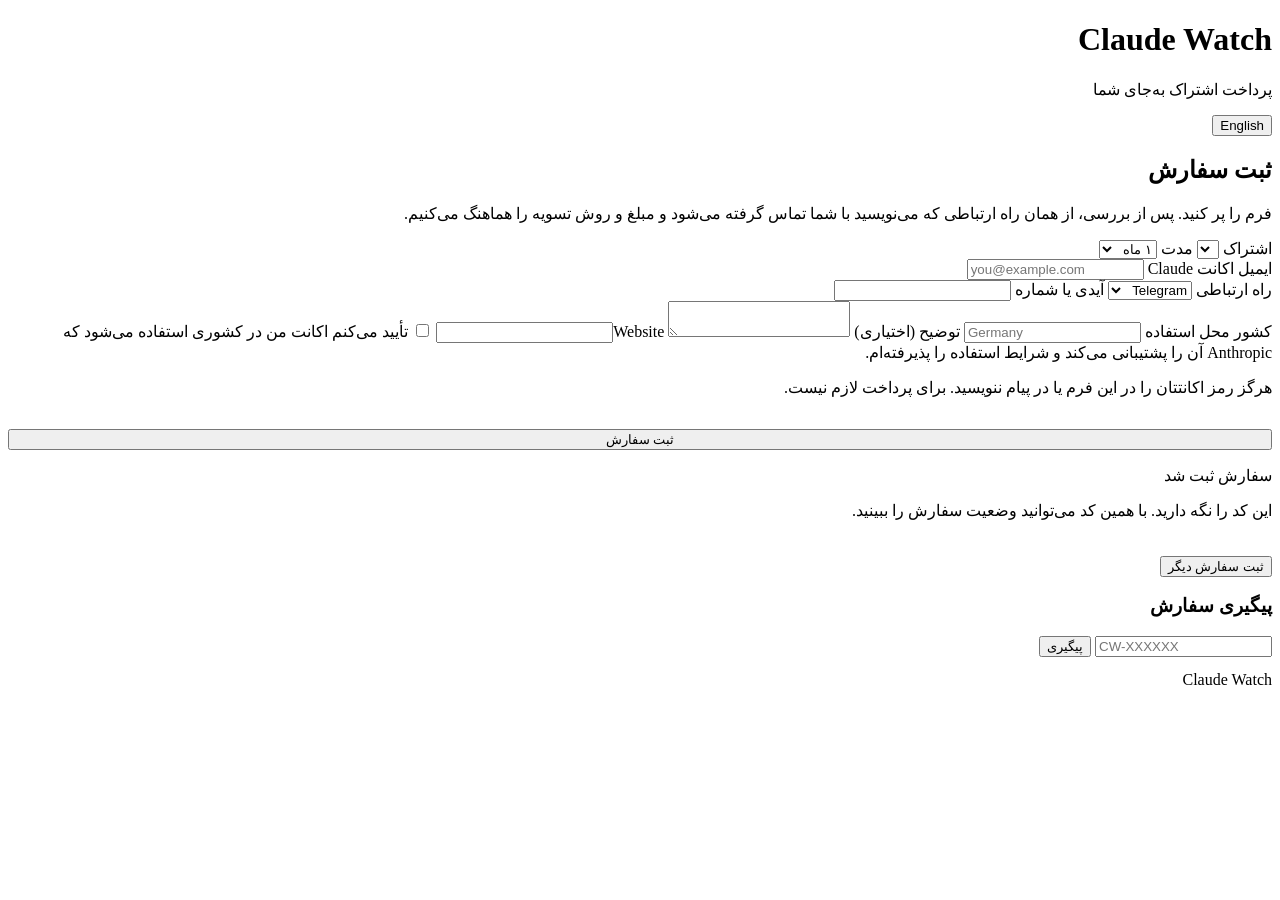
==== server/wwwroot/index.html @ 07ffa844 "Claude Watch: guard, buy section, and the orders service The desktop guard (VPN + time zone + firewa" ====
<!doctype html>
<html lang="fa" dir="rtl">
<head>
<meta charset="utf-8">
<meta name="viewport" content="width=device-width, initial-scale=1">
<meta name="robots" content="noindex, nofollow">
<title>ثبت سفارش</title>
<link rel="stylesheet" href="/style.css">
<link rel="icon" href="data:image/svg+xml,<svg xmlns='http://www.w3.org/2000/svg' viewBox='0 0 32 32'><circle cx='16' cy='16' r='11' fill='none' stroke='%23d97757' stroke-width='4'/><circle cx='16' cy='16' r='4' fill='%23eeeae2'/></svg>">
</head>
<body>
<div class="wrap">

  <header class="top">
    <div class="mark"><i></i></div>
    <div>
      <h1 id="brand">Claude Watch</h1>
      <p data-t="tagline">پرداخت اشتراک به‌جای شما</p>
    </div>
    <div class="spacer"></div>
    <button class="ghost" id="lang">English</button>
  </header>

  <div id="notice" class="banner warn hidden"></div>

  <!-- ============================ order form ============================ -->
  <section id="formCard" class="card">
    <h2 class="section" data-t="formTitle">ثبت سفارش</h2>
    <p class="hint" data-t="formIntro">
      فرم را پر کنید. پس از بررسی، از همان راه ارتباطی که می‌نویسید با شما تماس گرفته می‌شود و مبلغ و روش تسویه را هماهنگ می‌کنیم.
    </p>

    <div class="divider"></div>

    <form id="orderForm" autocomplete="off">
      <div class="row">
        <label class="field">
          <span data-t="plan">اشتراک</span>
          <select id="plan" required></select>
        </label>
        <label class="field">
          <span data-t="months">مدت</span>
          <select id="months">
            <option value="1">۱ ماه</option>
            <option value="3">۳ ماه</option>
            <option value="6">۶ ماه</option>
            <option value="12">۱۲ ماه</option>
          </select>
        </label>
      </div>

      <label class="field">
        <span data-t="email">ایمیل اکانت Claude</span>
        <input type="email" id="email" required placeholder="you@example.com" dir="ltr">
      </label>

      <div class="row">
        <label class="field">
          <span data-t="contactKind">راه ارتباطی</span>
          <select id="contactKind">
            <option value="telegram">Telegram</option>
            <option value="whatsapp">WhatsApp</option>
            <option value="email">Email</option>
            <option value="phone" data-t="optPhone">تلفن</option>
          </select>
        </label>
        <label class="field">
          <span data-t="contact">آیدی یا شماره</span>
          <input type="text" id="contact" required dir="ltr">
        </label>
      </div>

      <label class="field">
        <span data-t="country">کشور محل استفاده</span>
        <input type="text" id="country" placeholder="Germany" dir="ltr">
      </label>

      <label class="field">
        <span data-t="noteLabel">توضیح (اختیاری)</span>
        <textarea id="note" maxlength="1000"></textarea>
      </label>

      <label class="hp"><span>Website</span><input type="text" id="website" tabindex="-1"></label>

      <label class="check">
        <input type="checkbox" id="eligible" required>
        <span data-t="eligibleText">
          تأیید می‌کنم اکانت من در کشوری استفاده می‌شود که Anthropic آن را پشتیبانی می‌کند و شرایط استفاده را پذیرفته‌ام.
        </span>
      </label>

      <p class="note" data-t="passwordWarning">هرگز رمز اکانتتان را در این فرم یا در پیام ننویسید. برای پرداخت لازم نیست.</p>

      <div id="formError" class="banner bad hidden" style="margin-top:14px"></div>

      <button type="submit" class="primary" id="submit" style="margin-top:16px; width:100%">
        <span data-t="submit">ثبت سفارش</span>
      </button>
    </form>
  </section>

  <!-- ============================== result ============================== -->
  <section id="doneCard" class="card hidden">
    <div class="result">
      <p class="hint" data-t="doneTitle">سفارش ثبت شد</p>
      <div class="big code" id="doneCode"></div>
      <p class="hint" data-t="doneBody">
        این کد را نگه دارید. با همین کد می‌توانید وضعیت سفارش را ببینید.
      </p>
      <div id="doneContact" style="margin-top:16px"></div>
      <button class="secondary small" id="again" style="margin-top:20px" data-t="again">ثبت سفارش دیگر</button>
    </div>
  </section>

  <!-- =============================== track ============================== -->
  <section class="card tight">
    <h3 data-t="trackTitle">پیگیری سفارش</h3>
    <div class="row" style="margin-top:10px">
      <input type="text" id="trackCode" placeholder="CW-XXXXXX" dir="ltr" style="text-transform:uppercase">
      <button class="secondary" id="trackBtn" style="flex:0 0 auto" data-t="trackBtn">پیگیری</button>
    </div>
    <div id="trackResult" style="margin-top:14px"></div>
  </section>

  <footer class="foot">
    <span id="footBrand">Claude Watch</span>
  </footer>
</div>

<script src="/app.js"></script>
</body>
</html>
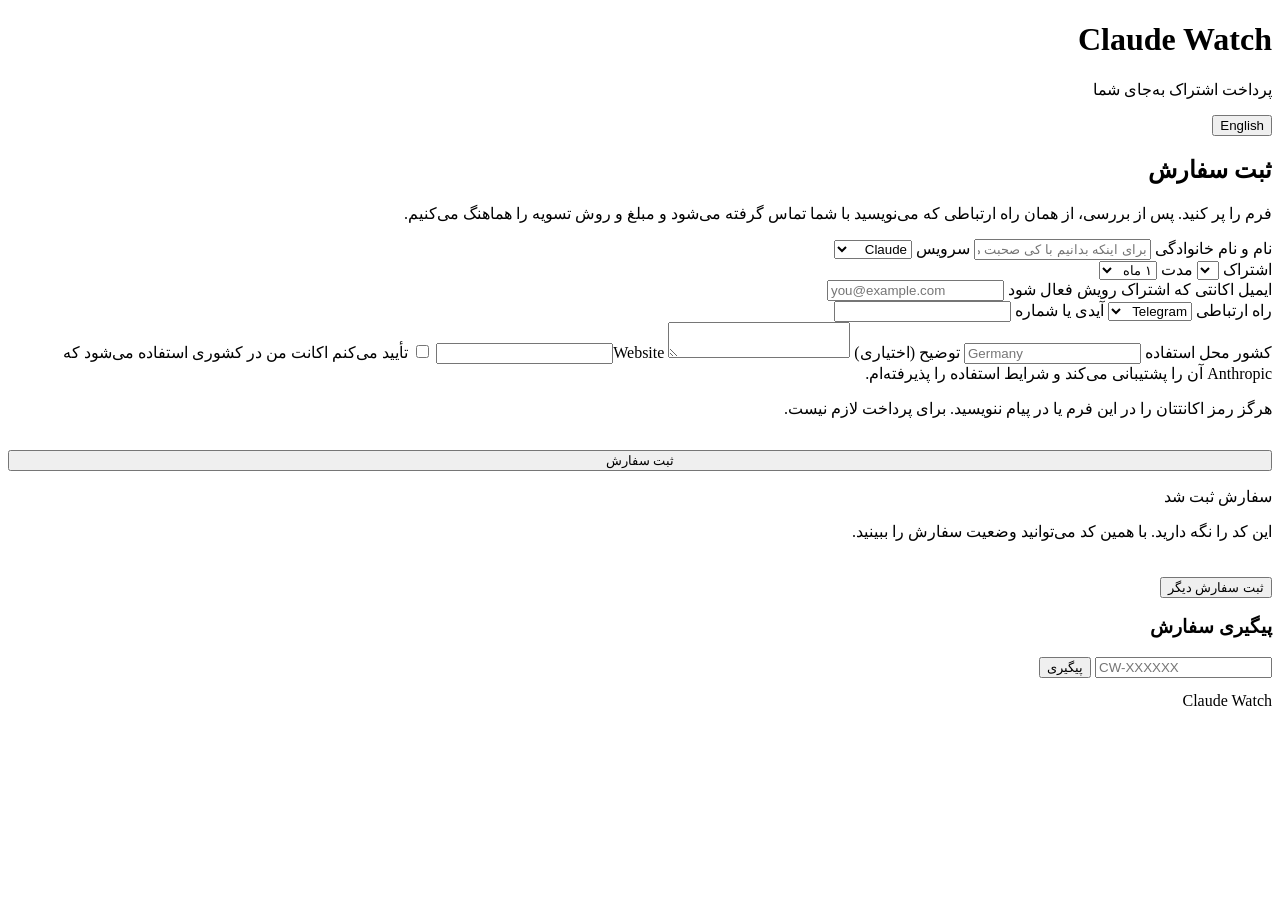
==== commit 49ab6291: "Licence keys, and full customer details on orders Keys bind to the first machine that activates them" ====
--- a/server/wwwroot/index.html
+++ b/server/wwwroot/index.html
@@ -33,6 +33,19 @@
     <div class="divider"></div>
 
     <form id="orderForm" autocomplete="off">
+      <label class="field">
+        <span data-t="fullName">نام و نام خانوادگی</span>
+        <input type="text" id="fullName" required placeholder="برای اینکه بدانیم با کی صحبت می‌کنیم">
+      </label>
+
+      <label class="field">
+        <span data-t="service">سرویس</span>
+        <select id="service">
+          <option value="claude">Claude</option>
+          <option value="chatgpt">ChatGPT</option>
+        </select>
+      </label>
+
       <div class="row">
         <label class="field">
           <span data-t="plan">اشتراک</span>
@@ -50,7 +63,7 @@
       </div>
 
       <label class="field">
-        <span data-t="email">ایمیل اکانت Claude</span>
+        <span data-t="email">ایمیل اکانتی که اشتراک رویش فعال شود</span>
         <input type="email" id="email" required placeholder="you@example.com" dir="ltr">
       </label>
 
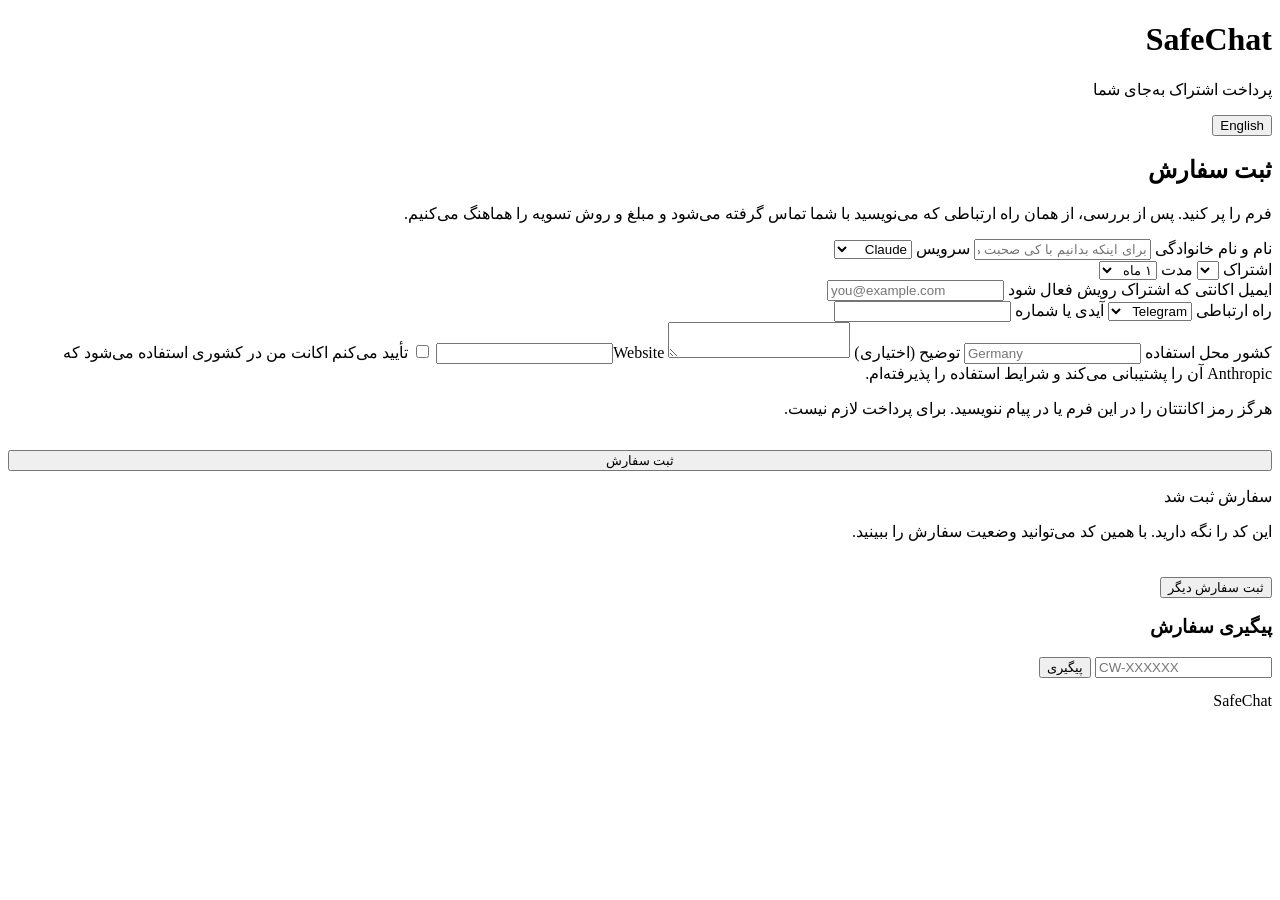
==== commit 58622da0: "SafeChat: two services, licence keys, and a first-run wizard Renamed to SafeChat. The visible name, " ====
--- a/server/wwwroot/index.html
+++ b/server/wwwroot/index.html
@@ -14,7 +14,7 @@
   <header class="top">
     <div class="mark"><i></i></div>
     <div>
-      <h1 id="brand">Claude Watch</h1>
+      <h1 id="brand">SafeChat</h1>
       <p data-t="tagline">پرداخت اشتراک به‌جای شما</p>
     </div>
     <div class="spacer"></div>
@@ -136,7 +136,7 @@
   </section>
 
   <footer class="foot">
-    <span id="footBrand">Claude Watch</span>
+    <span id="footBrand">SafeChat</span>
   </footer>
 </div>
 
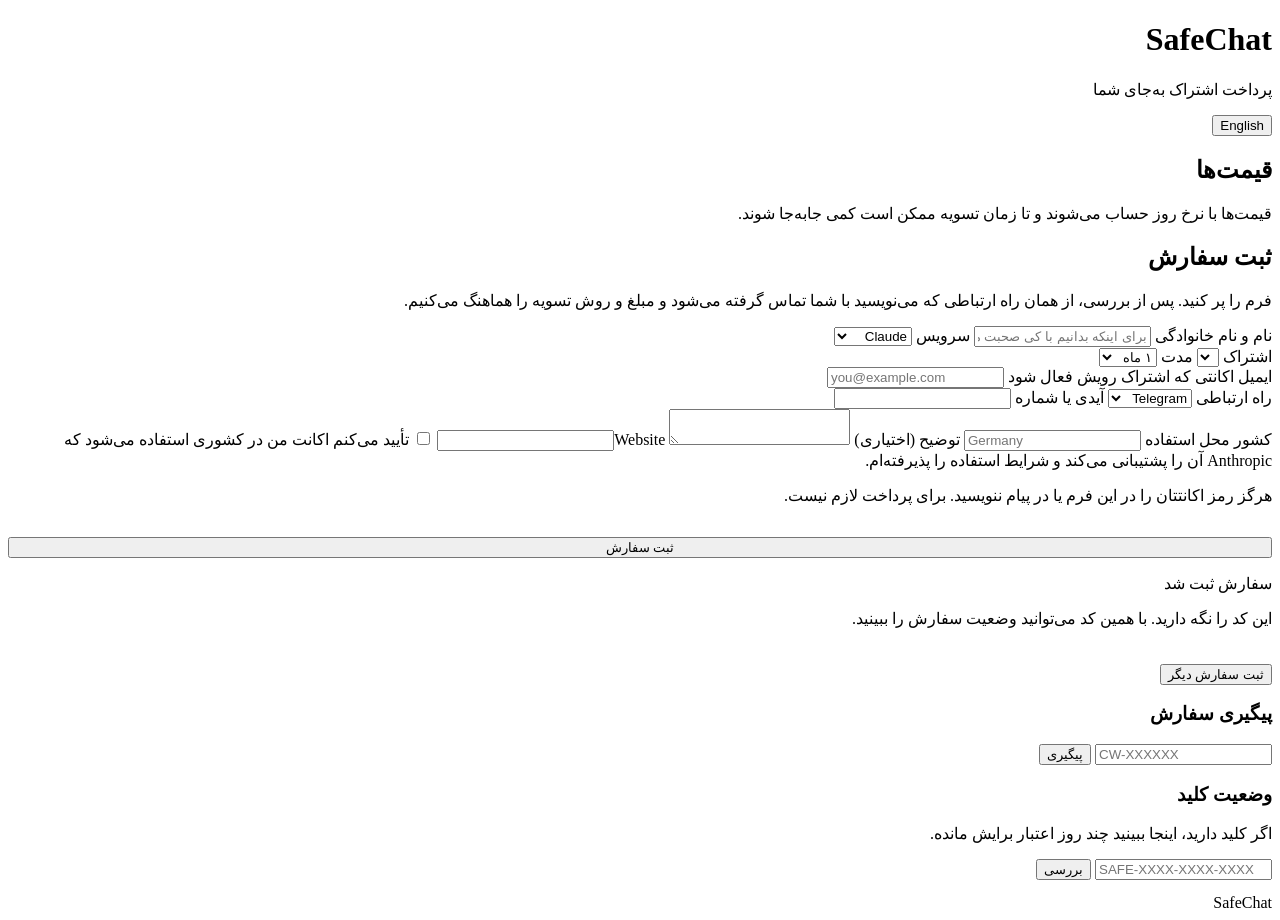
==== commit b5a5dc92: "A dashboard for the panel, and a day's tally for the app Server and panel  - A home tab: five counts" ====
--- a/server/wwwroot/index.html
+++ b/server/wwwroot/index.html
@@ -22,6 +22,14 @@
   </header>
 
   <div id="notice" class="banner warn hidden"></div>
+
+  <!-- ============================== prices ============================== -->
+  <section id="priceCard" class="card hidden">
+    <h2 class="section" data-t="priceTitle">قیمت‌ها</h2>
+    <p class="hint" data-t="priceIntro">قیمت‌ها با نرخ روز حساب می‌شوند و تا زمان تسویه ممکن است کمی جابه‌جا شوند.</p>
+    <div class="plans" id="planCards"></div>
+    <p class="note" id="priceUpdated"></p>
+  </section>
 
   <!-- ============================ order form ============================ -->
   <section id="formCard" class="card">
@@ -61,6 +69,9 @@
           </select>
         </label>
       </div>
+
+      <!-- What this choice costs, before the form is sent rather than after. -->
+      <div class="quote hidden" id="quote"></div>
 
       <label class="field">
         <span data-t="email">ایمیل اکانتی که اشتراک رویش فعال شود</span>
@@ -135,6 +146,17 @@
     <div id="trackResult" style="margin-top:14px"></div>
   </section>
 
+  <!-- ============================= key check ============================ -->
+  <section class="card tight">
+    <h3 data-t="keyTitle">وضعیت کلید</h3>
+    <p class="hint" data-t="keyIntro">اگر کلید دارید، اینجا ببینید چند روز اعتبار برایش مانده.</p>
+    <div class="row" style="margin-top:10px">
+      <input type="text" id="keyCode" placeholder="SAFE-XXXX-XXXX-XXXX" dir="ltr" style="text-transform:uppercase">
+      <button class="secondary" id="keyBtn" style="flex:0 0 auto" data-t="keyBtn">بررسی</button>
+    </div>
+    <div id="keyResult" style="margin-top:14px"></div>
+  </section>
+
   <footer class="foot">
     <span id="footBrand">SafeChat</span>
   </footer>
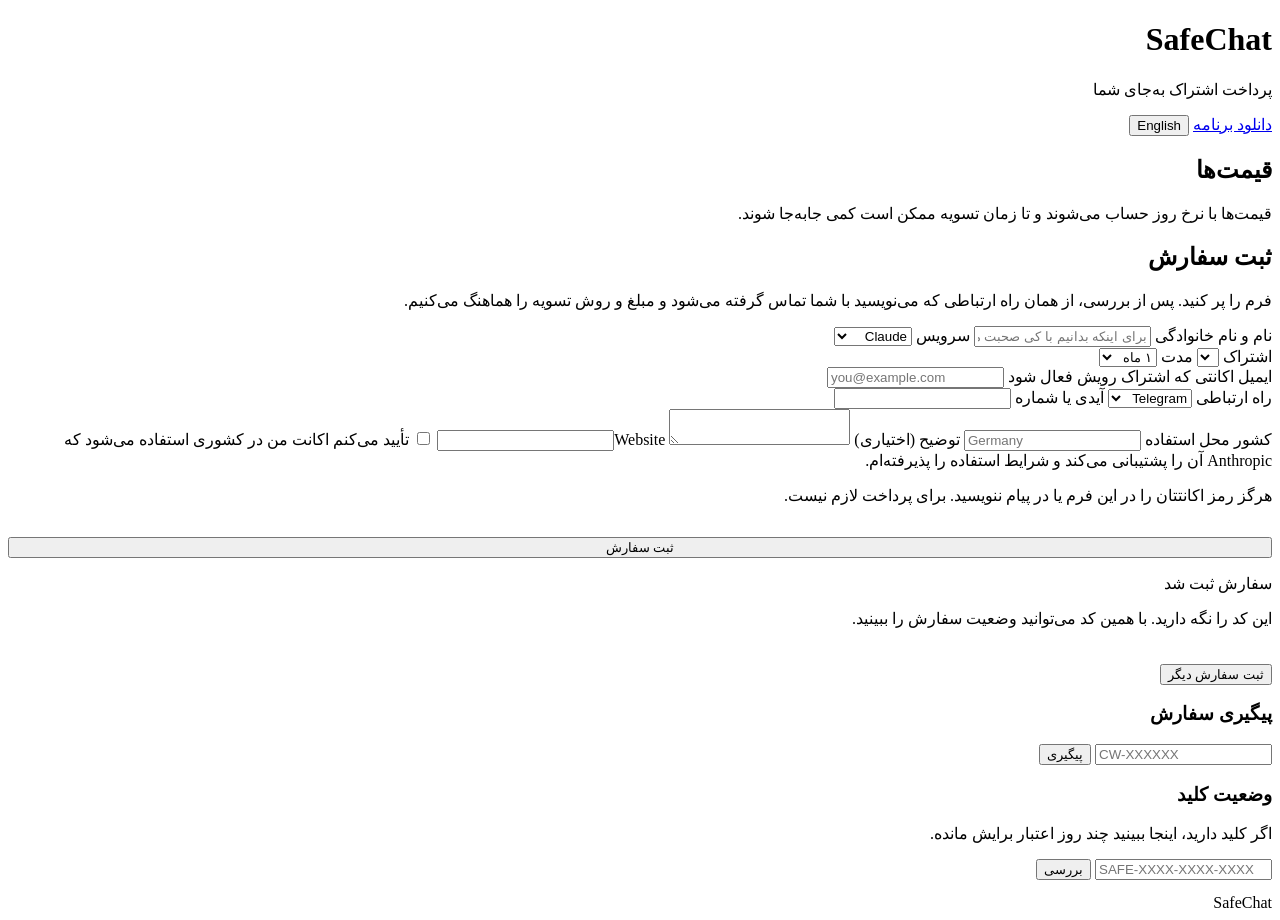
==== commit 49ea23d3: "An installer, and updates that arrive on their own The app ships as one SafeChat-Setup-x.y.z.exe bui" ====
--- a/server/wwwroot/index.html
+++ b/server/wwwroot/index.html
@@ -18,6 +18,7 @@
       <p data-t="tagline">پرداخت اشتراک به‌جای شما</p>
     </div>
     <div class="spacer"></div>
+    <a class="secondary small" href="/download" data-t="download">دانلود برنامه</a>
     <button class="ghost" id="lang">English</button>
   </header>
 
